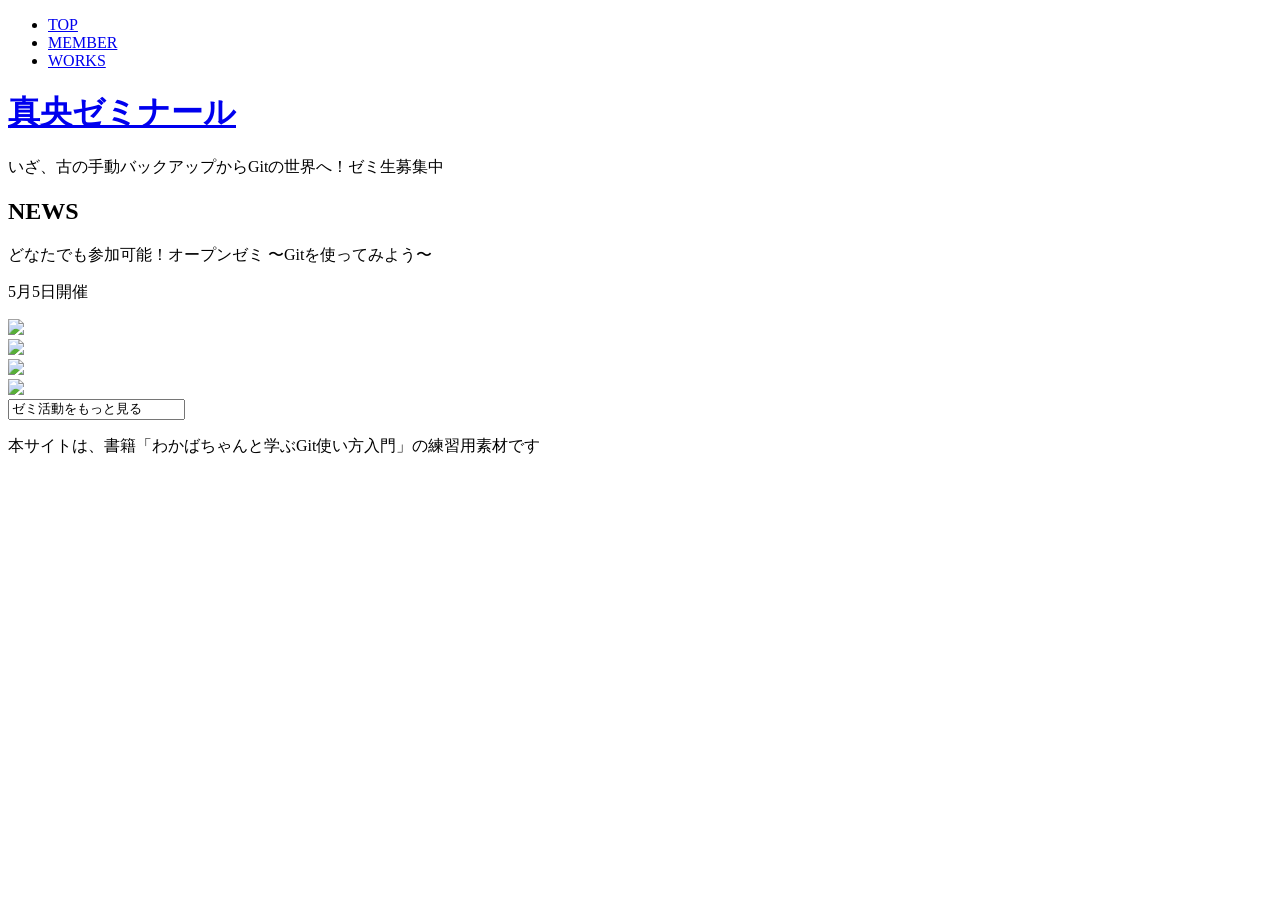
==== index.html @ 6738560a "オープンゼミの開催日を5月5日に更新" ====
<!doctype html>
<html lang="ja">
  <head>
    <meta charset="utf-8" />
    <title>真央ゼミWebサイト|C＆R大学</title>
    <meta name="keywords" content="真央ゼミ,真央一,Git,C＆R大学" />
    <meta
      name="description"
      content="C＆R大学 Web研究室 Gitの授業を担当している真央一教授のゼミです。ゼミ生募集中！"
    />
    <link rel="stylesheet" href="css/common.css" />
    <link
      href="https://fonts.googleapis.com/css?family=Montserrat"
      rel="stylesheet"
    />
  </head>

  <body>
    <header>
      <nav>
        <ul>
          <li><a href="index.html">TOP</a></li>
          <li><a href="member.html">MEMBER</a></li>
          <li><a href="works.html">WORKS</a></li>
        </ul>
      </nav>
      <h1><a href="index.html">真央ゼミナール</a></h1>
      <p>いざ、古の手動バックアップからGitの世界へ！ゼミ生募集中</p>
    </header>

    <main>
      <div class="row">
        <div class="col harf">
          <h2>NEWS</h2>
          <p>どなたでも参加可能！オープンゼミ 〜Gitを使ってみよう〜</p>
          <p>5月5日開催</p>
        </div>
      </div>
      <div class="row">
        <div class="col harf">
          <a href="member.html"><img src="images/nav_member.jpg" /></a>
        </div>
        <div class="col harf">
          <a href="works.html"><img src="images/nav_works.jpg" /></a>
        </div>
      </div>
      <div class="row">
        <div class="col harf">
          <a href="http://www.c-r.com/" target="_blank">
            <img src="images/nav_book.jpg" />
          </a>
        </div>
        <div class="col harf">
          <a href="https://twitter.com/webdesignManga" target="_blank">
            <img src="images/nav_twitter.jpg" />
          </a>
        </div>
      </div>
      <div class="row">
        <div class="center">
          <input
            class="button"
            onClick="window.open().location.href='https://twitter.com/webdesignManga'"
            value="ゼミ活動をもっと見る"
          />
        </div>
      </div>
    </main>

    <footer>
      <p>本サイトは、書籍「わかばちゃんと学ぶGit使い方入門」の練習用素材です</p>
    </footer>
  </body>
</html>
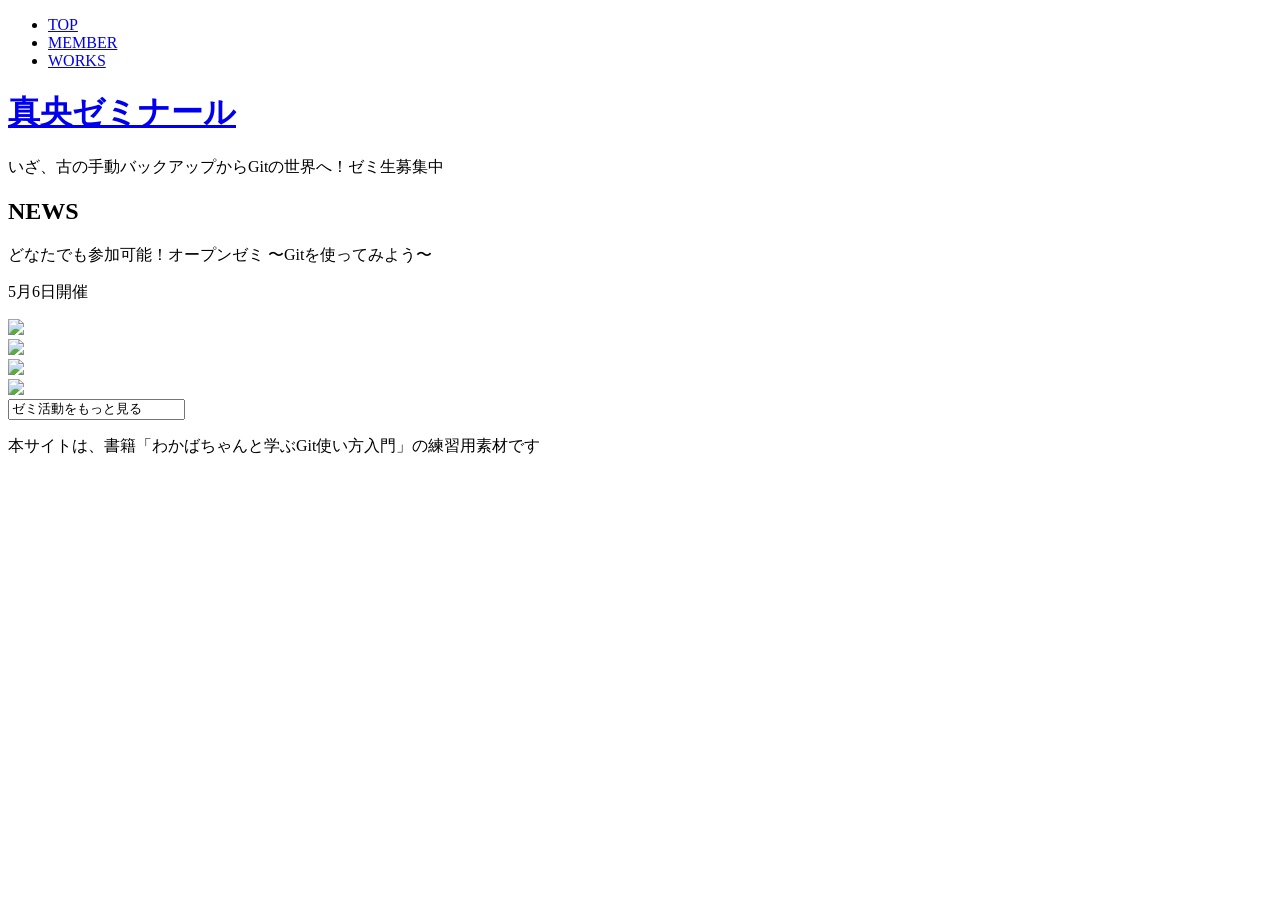
==== commit 31426ea5: "オープンゼミの開催日を5月6日に更新" ====
--- a/index.html
+++ b/index.html
@@ -33,7 +33,7 @@
         <div class="col harf">
           <h2>NEWS</h2>
           <p>どなたでも参加可能！オープンゼミ 〜Gitを使ってみよう〜</p>
-          <p>5月5日開催</p>
+          <p>5月6日開催</p>
         </div>
       </div>
       <div class="row">
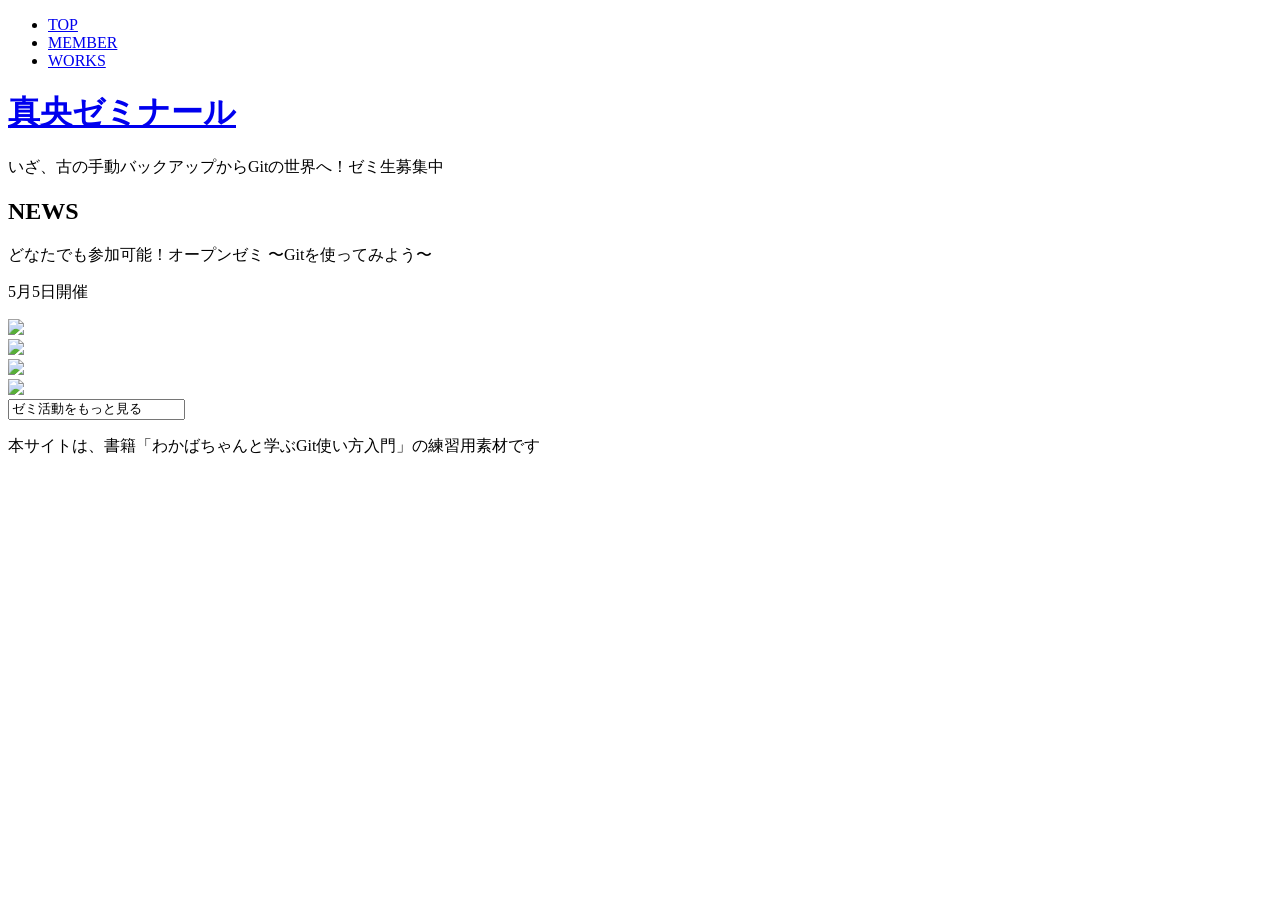
==== commit 5f1f865d: "オープンゼミの開催日を5月5日に更新(20260728)" ====
--- a/index.html
+++ b/index.html
@@ -33,7 +33,7 @@
         <div class="col harf">
           <h2>NEWS</h2>
           <p>どなたでも参加可能！オープンゼミ 〜Gitを使ってみよう〜</p>
-          <p>5月6日開催</p>
+          <p>5月5日開催</p>
         </div>
       </div>
       <div class="row">
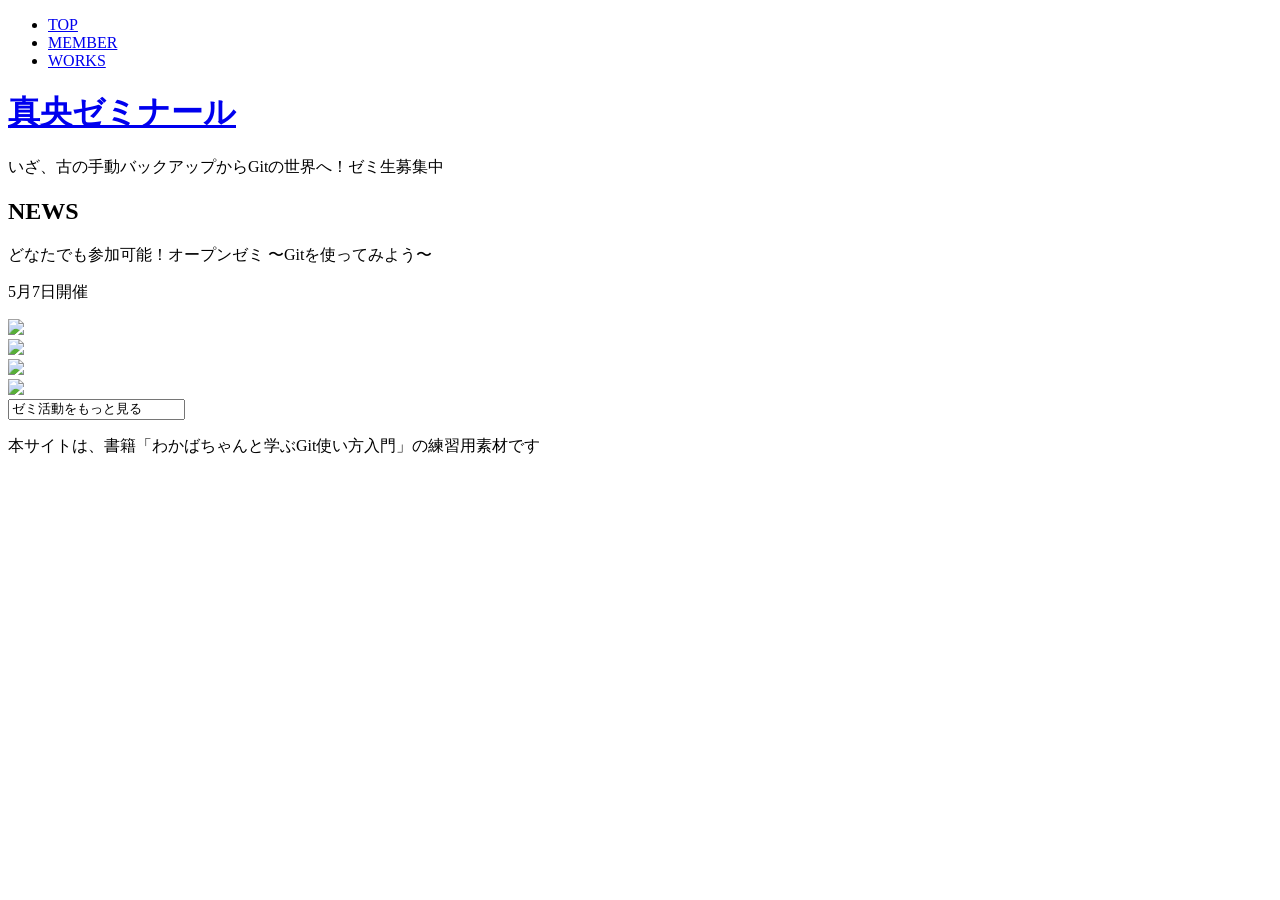
==== commit 81da9cd8: "オープンゼミの開催日を5月7日に更新(20260728)" ====
--- a/index.html
+++ b/index.html
@@ -33,7 +33,7 @@
         <div class="col harf">
           <h2>NEWS</h2>
           <p>どなたでも参加可能！オープンゼミ 〜Gitを使ってみよう〜</p>
-          <p>5月5日開催</p>
+          <p>5月7日開催</p>
         </div>
       </div>
       <div class="row">
